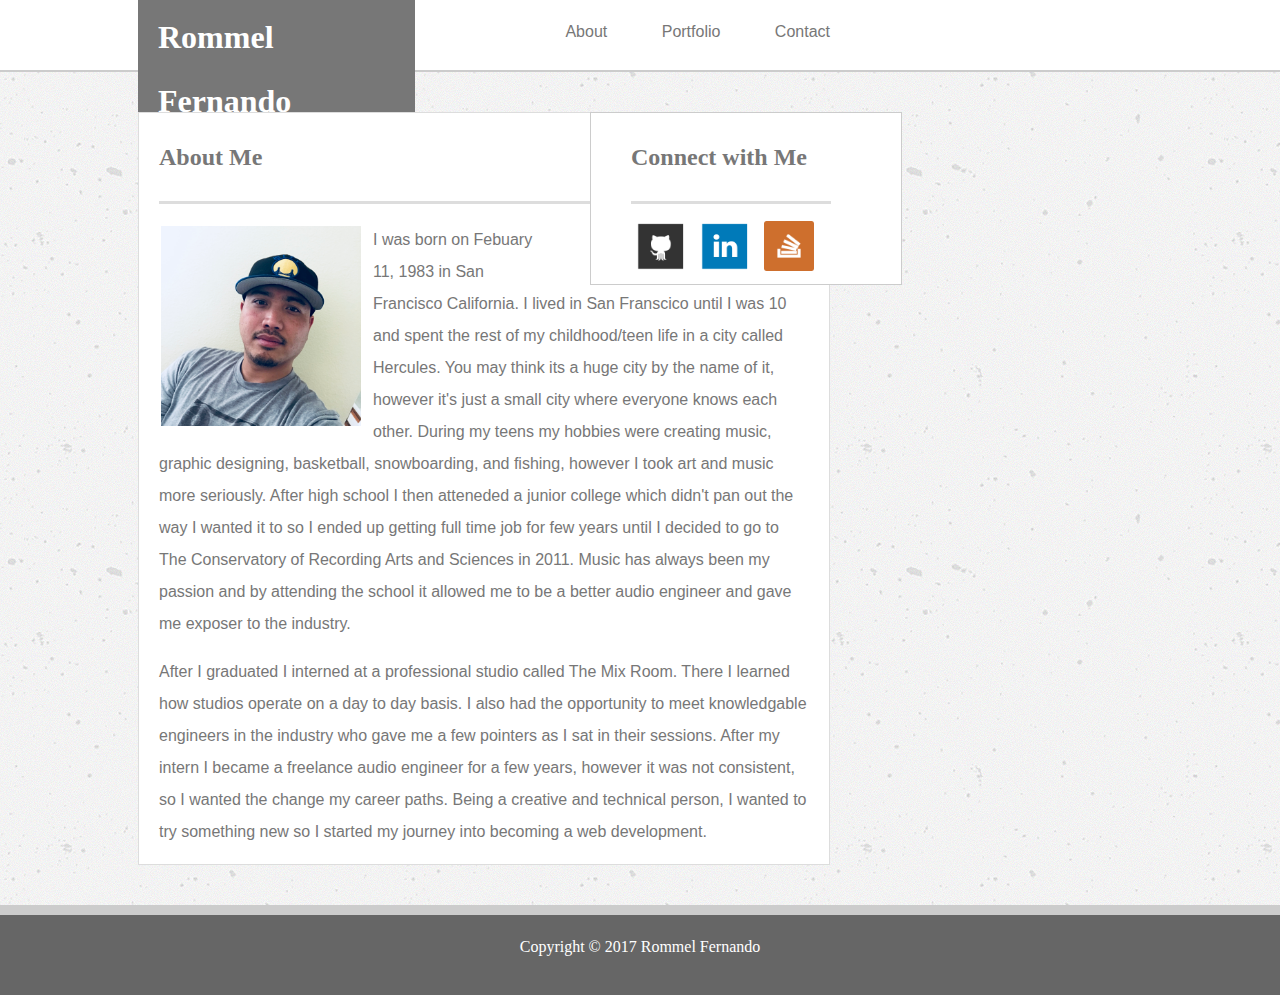
==== index.html @ 4bbf5254 "index HTML complete" ====
<!DOCTYPE html>
<html lang="en-us">
    <head>
        <meta charset="UTF-8">
        <title>Basic Portfolio</title>
        <link rel="stylesheet" type="text/css" href="assets/css/style.css">
    </head>
    <body>
            <div class="nav">
                    <ul>
                        <li><a href="index.html">About</a></li>
                        <li><a href="portfolio.html">Portfolio</a></li>
                        <li><a href="contact.html">Contact</a></li>
                    </ul>
                </div>
        <div class="header">
            <div class="container">
                <div class="logo">
                    <h1>Rommel Fernando</h1>
                
                    
                </div>
            </div>
        </div>

        <div class="container">
            <div class="sidebar">
                <div class="contact">
                    <h2>Connect with Me</h2>
                        <div class="line2">
                            <div class="links">
                            <ul>
                                <li><a href="https://github.com/rjfernando/Basic-Portfolio" target="_blank">
                                    <img src="assets/images/github.png" alt="github" width="50" height="50"></a></li>
                                <li><a href="https://www.linkedin.com/in/rommelfernando/" target="_blank">
                                    <img src="assets/images/linkedin.png" width="50" height="50"></a></li>
                                <li><a href="https://stackoverflow.com/users/8749631/rome-f" target="_blank">
                                    <img src="assets/images/stackoverflow.png" width="50" height="50"></a></li>
                            </ul>
                            </div>
                        </div>
                </div>       
            </div>
        </div>

        <div class="container">
                <div class="aboutme">
                    <h2>About Me</h2>
                
                    <div class="line"></div>
                    
                    <img src="assets/images/romespic.jpg" alt="romes picture" width="200" height="200" class="img">
                
                <div class="mybio">
                
                     
                    <div>
                        <p>I was born on Febuary 11, 1983 in San Francisco California. I lived in San Franscico
                        until I was 10 and spent the rest of my childhood/teen life in a city
                        called Hercules. You may think its a huge city by the name of it, however it's just a small 
                        city where everyone knows each other. During my teens my hobbies were creating music, 
                        graphic designing, basketball, snowboarding, and fishing, however I took art and music more 
                        seriously. After high school I then atteneded a junior college which didn't pan out the way I wanted it to so I ended up getting full time job
                        for few years until I decided to go to The Conservatory of Recording Arts and Sciences
                        in 2011. Music has always been my passion and by attending the school it allowed me to be a better
                        audio engineer and gave me exposer to the industry. </p>
                    </div>
                    <div>
                        <p>After I graduated I interned at a professional studio called The Mix Room. There I learned
                        how studios operate on a day to day basis. I also had the opportunity to meet knowledgable 
                        engineers in the industry who gave me a few pointers as I sat in their sessions. After my intern 
                        I became a freelance audio engineer for a few years, however it was not consistent,
                        so I wanted the change my career paths. Being a creative and technical person, 
                        I wanted to try something new so I started my journey into becoming a web development.</p>    
                     </div>
                    
                </div>
            </div>               
        </div>

        


    <div class="footer">
        <p>Copyright &copy; 2017 Rommel Fernando</p>

    </footer>
    
</body
</html>
---- assets/css/style.css ----
body {
    margin: 0;
    padding: 0;
    line-height: 2;
    font-family: 'Georgia', 'Times New Roman', Times, serif;
    background-image: url("../images/concrete-texture.png")
     
}

.container {
    width: 80%;
    margin: auto;
}

.nav {
    background-color: #ffffff;
    color: #777777;
    font-family: Arial, Helvetica, sans-serif; 
    float: right;
    padding: 0px 0px 0px 0px;
    list-style: none;
    margin-right: 400px;
}

.nav li {
    display: inline-block;
    padding: 0px 0px 0px 0px;
    margin-right: 50px;
}

.nav li a {
    text-decoration: none;
    color: #777777;
}

.header {
    width: 100%;
    height: 70px;
    background: #ffffff;
    color: #777777;
    padding-top: 0px;
    border-bottom: #cccccc 2px solid;

}

h1 {
    margin: 0;
    margin-right: 72%;
    margin-left: 10px;
    padding-right: 5px;
    padding-bottom: 0px;
    padding-top: 5px;
    padding-left: 20px;
    background-color: #777777;
    color: #ffffff

}


.aboutme {
    margin-top: 40px;
    margin-right: 320px  ;
    margin-bottom: 10px;
    margin-left: 10px;
    padding-left: 20px;
    padding-right: 20px;
    width: 650px;
    background: #ffffff;
    border: 1px solid;
    border-color: #dddddd;       

}

.line {
    width: 650px;
    height: 3px;
    background: #dddddd;
    margin-bottom: 20px;
    
}

.img {
    float: left;
    padding: 2px;
    margin-right: 10px;
    margin-bottom: 5px;
}

.mybio {
    font-family: 'Arial', 'Helvetica Neue', Helvetica, sans-serif;
    color: #777777;
    
}
.contact {
    background: #ffffff;
    border: 1px solid;
    border-color: #cccccc;
    float: right;
    width: 270px;
    margin-top: 40px;
    margin-left: 40px;
    margin-right: 250px;
    padding-top: 0px;
    padding-left: 40px;
    padding-bottom: 50px;
    position: relative;
    
}

.line2 {
    width: 200px;
    height: 3px;
    background: #dddddd;
    margin-bottom: 30px;
    margin-top: 0;
}
h2 {
    color: #777777;
}

.links {
    margin-bottom: 20px;
    padding-top: 20px;
}

.links ul {
    margin: 0;
    padding: 0;
    list-style: none;
}

.links li {
    text-align: center;
    display: inline;
    padding: 5px 5px 5px 5px;
}

.footer {
    background-color: #666666;
    text-align: center;
    color: white;
    width: 100%;
    height: 80px;
    border-top: 10px solid;
    border-color: #cccccc;
    margin-top: 40px;
}
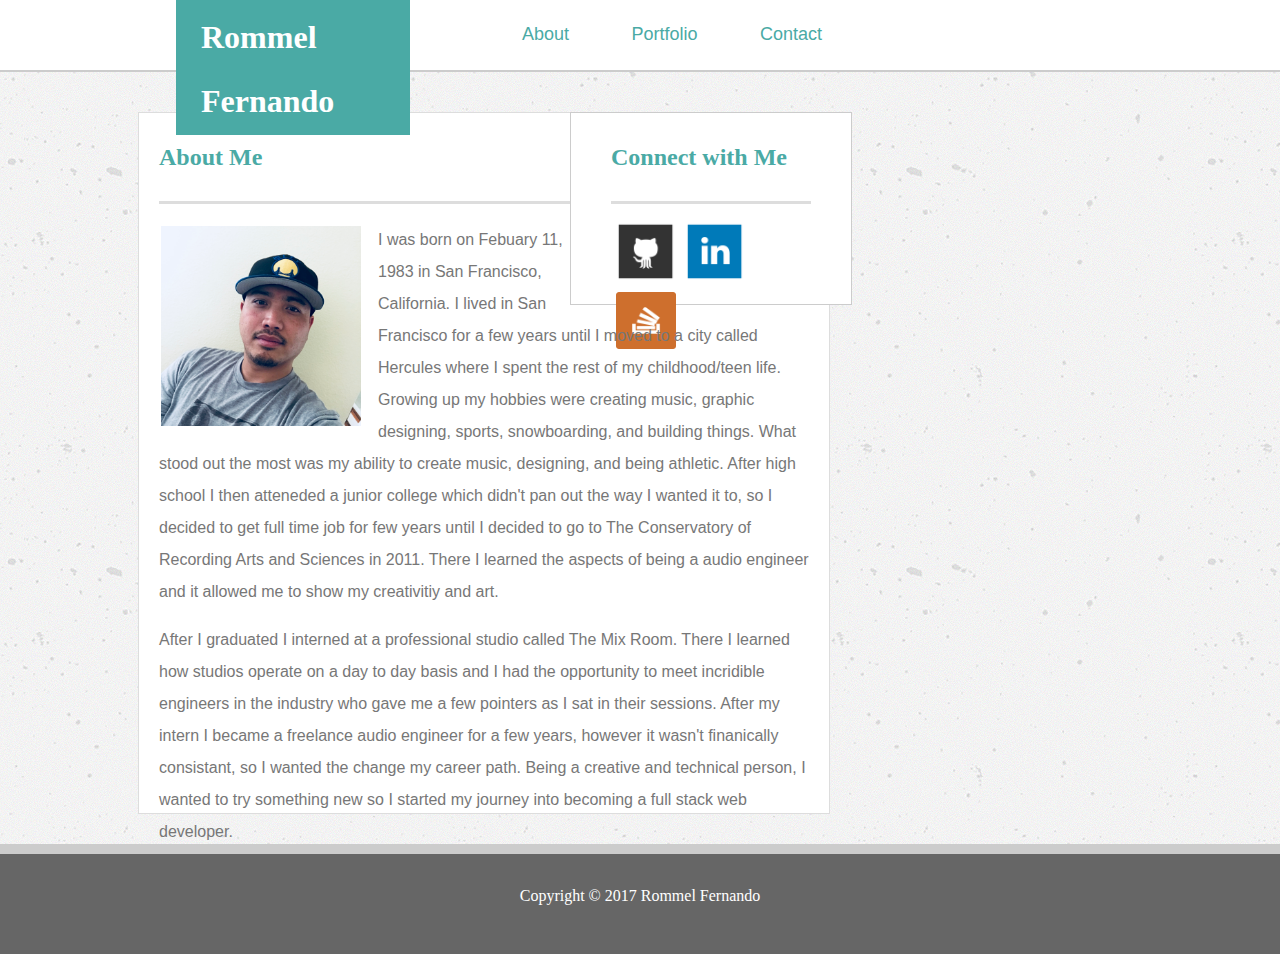
==== commit c7f50bca: "portfolio and contact html files complete" ====
--- a/index.html
+++ b/index.html
@@ -1,45 +1,43 @@
 <!DOCTYPE html>
 <html lang="en-us">
-    <head>
-        <meta charset="UTF-8">
-        <title>Basic Portfolio</title>
-        <link rel="stylesheet" type="text/css" href="assets/css/style.css">
-    </head>
-    <body>
-            <div class="nav">
-                    <ul>
-                        <li><a href="index.html">About</a></li>
-                        <li><a href="portfolio.html">Portfolio</a></li>
-                        <li><a href="contact.html">Contact</a></li>
-                    </ul>
-                </div>
+<head>
+    <meta charset="UTF-8">
+    <title>Basic Portfolio</title>
+    <link rel="stylesheet" type="text/css" href="assets/css/style.css">
+    <meta name="viewport" content="width=device-width, initial-scale=1.0">
+</head>
+<body>
+        
+    <div class="container"></div>    
+        <div class="nav">
+                <ul>
+                    <li><a href="index.html">About</a></li>
+                    <li><a href="portfolio.html">Portfolio</a></li>
+                    <li><a href="contact.html">Contact</a></li>
+                </ul>
+        </div>
+    
         <div class="header">
-            <div class="container">
-                <div class="logo">
-                    <h1>Rommel Fernando</h1>
-                
-                    
-                </div>
-            </div>
+            <h1>Rommel Fernando</h1>
         </div>
-
+        
         <div class="container">
-            <div class="sidebar">
-                <div class="contact">
-                    <h2>Connect with Me</h2>
-                        <div class="line2">
-                            <div class="links">
+             <div class="contact">
+                <h2>Connect with Me</h2>
+                    <div class="line-one">
+                        <div class="links">
                             <ul>
                                 <li><a href="https://github.com/rjfernando/Basic-Portfolio" target="_blank">
-                                    <img src="assets/images/github.png" alt="github" width="50" height="50"></a></li>
+                                    <img src="assets/images/github.png" alt="github" width="60" height="60"></a></li>
                                 <li><a href="https://www.linkedin.com/in/rommelfernando/" target="_blank">
-                                    <img src="assets/images/linkedin.png" width="50" height="50"></a></li>
+                                    <img src="assets/images/linkedin.png" width="60" height="60"></a></li>
                                 <li><a href="https://stackoverflow.com/users/8749631/rome-f" target="_blank">
-                                    <img src="assets/images/stackoverflow.png" width="50" height="50"></a></li>
+                                    <img src="assets/images/stackoverflow.png" width="60" height="57"></a></li>
                             </ul>
                             </div>
                         </div>
-                </div>       
+                    </div>       
+                
             </div>
         </div>
 
@@ -47,7 +45,7 @@
                 <div class="aboutme">
                     <h2>About Me</h2>
                 
-                    <div class="line"></div>
+                    <div class="line-two"></div>
                     
                     <img src="assets/images/romespic.jpg" alt="romes picture" width="200" height="200" class="img">
                 
@@ -55,32 +53,26 @@
                 
                      
                     <div>
-                        <p>I was born on Febuary 11, 1983 in San Francisco California. I lived in San Franscico
-                        until I was 10 and spent the rest of my childhood/teen life in a city
-                        called Hercules. You may think its a huge city by the name of it, however it's just a small 
-                        city where everyone knows each other. During my teens my hobbies were creating music, 
-                        graphic designing, basketball, snowboarding, and fishing, however I took art and music more 
-                        seriously. After high school I then atteneded a junior college which didn't pan out the way I wanted it to so I ended up getting full time job
-                        for few years until I decided to go to The Conservatory of Recording Arts and Sciences
-                        in 2011. Music has always been my passion and by attending the school it allowed me to be a better
-                        audio engineer and gave me exposer to the industry. </p>
+                        <p>I was born on Febuary 11, 1983 in San Francisco, California. I lived in San Francisco
+                        for a few years until I moved to a city called Hercules where I spent the rest of my 
+                        childhood/teen life. Growing up my hobbies were creating music, graphic designing, sports, snowboarding, and building things.
+                        What stood out the most was my ability to create music, designing, and being athletic. 
+                        After high school I then atteneded a junior college which didn't pan out the way I wanted it to,
+                        so I decided to get full time job for few years until I decided to go to The Conservatory of Recording Arts and Sciences
+                        in 2011. There I learned the aspects of being a audio engineer and it allowed me to show my creativitiy and art. </p>
                     </div>
                     <div>
                         <p>After I graduated I interned at a professional studio called The Mix Room. There I learned
-                        how studios operate on a day to day basis. I also had the opportunity to meet knowledgable 
+                        how studios operate on a day to day basis and I had the opportunity to meet incridible 
                         engineers in the industry who gave me a few pointers as I sat in their sessions. After my intern 
-                        I became a freelance audio engineer for a few years, however it was not consistent,
-                        so I wanted the change my career paths. Being a creative and technical person, 
-                        I wanted to try something new so I started my journey into becoming a web development.</p>    
+                        I became a freelance audio engineer for a few years, however it wasn't finanically consistant,
+                        so I wanted the change my career path. Being a creative and technical person, 
+                        I wanted to try something new so I started my journey into becoming a full stack web developer.</p>    
                      </div>
                     
                 </div>
             </div>               
         </div>
-
-        
-
-
     <div class="footer">
         <p>Copyright &copy; 2017 Rommel Fernando</p>
 
--- a/assets/css/style.css
+++ b/assets/css/style.css
@@ -1,36 +1,42 @@
+
 body {
     margin: 0;
     padding: 0;
+    overflow: hidden;
     line-height: 2;
     font-family: 'Georgia', 'Times New Roman', Times, serif;
     background-image: url("../images/concrete-texture.png")
-     
+    
 }
 
 .container {
     width: 80%;
     margin: auto;
+
 }
 
 .nav {
     background-color: #ffffff;
-    color: #777777;
+    color: #4aaaa5;
     font-family: Arial, Helvetica, sans-serif; 
     float: right;
-    padding: 0px 0px 0px 0px;
+    padding: 0px;
     list-style: none;
     margin-right: 400px;
+
 }
 
 .nav li {
+    font-size: 18px;
     display: inline-block;
     padding: 0px 0px 0px 0px;
-    margin-right: 50px;
+    margin-right: 58px;
 }
 
 .nav li a {
     text-decoration: none;
-    color: #777777;
+    color: #4aaaa5;
+
 }
 
 .header {
@@ -44,14 +50,15 @@
 }
 
 h1 {
+    position: relative;
     margin: 0;
-    margin-right: 72%;
-    margin-left: 10px;
-    padding-right: 5px;
-    padding-bottom: 0px;
+    margin-right: 68%;
+    margin-left: 176px;
+    padding-right: 10px;
+    padding-bottom: 2px;
     padding-top: 5px;
-    padding-left: 20px;
-    background-color: #777777;
+    padding-left: 25px;
+    background-color: #4aaaa5;
     color: #ffffff
 
 }
@@ -60,30 +67,30 @@
 .aboutme {
     margin-top: 40px;
     margin-right: 320px  ;
-    margin-bottom: 10px;
     margin-left: 10px;
     padding-left: 20px;
     padding-right: 20px;
     width: 650px;
+    height: 700px;
     background: #ffffff;
     border: 1px solid;
     border-color: #dddddd;       
 
 }
 
-.line {
+.line-two {
     width: 650px;
     height: 3px;
     background: #dddddd;
     margin-bottom: 20px;
-    
+
 }
 
 .img {
     float: left;
     padding: 2px;
-    margin-right: 10px;
-    margin-bottom: 5px;
+    margin-right: 15px;
+    margin-bottom: 10px;
 }
 
 .mybio {
@@ -91,31 +98,36 @@
     color: #777777;
     
 }
+
+
 .contact {
-    background: #ffffff;
-    border: 1px solid;
-    border-color: #cccccc;
     float: right;
-    width: 270px;
-    margin-top: 40px;
-    margin-left: 40px;
-    margin-right: 250px;
+    background: #ffffff;
+    border: 1px solid;
+    border-color: #cccccc;
+    width: 270;
+    margin-top: 40px;
+    margin-left: 0px;
+    margin-right: 300px;
     padding-top: 0px;
     padding-left: 40px;
-    padding-bottom: 50px;
-    position: relative;
-    
-}
-
-.line2 {
+    padding-right: 40px;
+    padding-bottom: 70px;
+    clear: left;
+    
+    
+}
+
+.line-one {
     width: 200px;
     height: 3px;
     background: #dddddd;
     margin-bottom: 30px;
     margin-top: 0;
 }
+
 h2 {
-    color: #777777;
+    color: #4aaaa5;
 }
 
 .links {
@@ -132,7 +144,7 @@
 .links li {
     text-align: center;
     display: inline;
-    padding: 5px 5px 5px 5px;
+    padding: 5px 0px 5px 5px;
 }
 
 .footer {
@@ -143,6 +155,138 @@
     height: 80px;
     border-top: 10px solid;
     border-color: #cccccc;
-    margin-top: 40px;
-}
-
+    margin-top: 30px;
+    padding-bottom: 10px;
+    padding-top: 10px;
+    clear: both;
+}
+
+a:focus {
+    background-color: lightgrey;
+    color: #ffffff;
+    
+
+}
+
+.main-section {
+    width: 650px;
+    background: #ffffff;
+    border: 1px solid;
+    border-color: #cccccc;
+    margin-top: 40px;
+    margin-bottom: 10px;
+    height: 710px;
+    padding-left: 30px;
+    padding-right: 30px;
+    padding-bottom: 10px
+
+   
+}
+
+.box-one {
+    margin: 0 auto;
+    padding: 30px 30px 10px 10px;
+    float: left;
+    
+
+}
+
+.box-two {
+    margin: 0 auto;
+    padding: 30px 0px 10px 20px;
+    float: left;
+
+}
+
+.box-three {
+    margin: 0 auto;
+    padding: 10px 30px 10px 10px;
+    float: left;
+
+}
+
+.box-four {
+    margin: 0 auto;
+    padding: 10px 0px 10px 20px;
+    float: left;
+}
+
+.box-five {
+    margin: 0 auto;
+    padding: 10px 30px 10px 10px;
+    float: left;
+}
+
+.text-wrap {
+    width: 100%;
+    position: relative;
+    margin-top: -30%;
+    background: #4aaaa5;
+    
+}
+
+.text-wrap h3 {
+    text-align: center;
+    color: #ffffff;
+    padding: 5px;
+}
+
+.contact-form {
+    width: 650px;
+    background: #ffffff;
+    border: 1px solid;
+    border-color: #cccccc;
+    margin-top: 40px;
+    margin-bottom: 40px;
+    height: 660px;
+    padding-left: 30px;
+    padding-right: 30px;
+    padding-bottom: 30px
+    
+      
+}
+
+.form {
+    color: #777777; 
+    font-size: 18px;
+    padding-right: 20px;
+}
+
+input, textarea {
+    padding: 10px;
+    border: 1px solid #cccccc;
+    width: 100%;
+    color: #777777;
+
+} 
+
+textarea {
+    width: 630px;
+    height: 250px;
+
+}
+
+input[type="submit"] {
+    width: 80px;
+    padding: 10px 5px 10px 5px;
+    background: #777777;
+    color: white;
+    font-size: 16px;
+    font-family: Arial, Helvetica, sans-serif
+
+    
+   
+}
+
+.footer-three {
+    background-color: #666666;
+    text-align: center;
+    color: white;
+    width: 100%;
+    height: 80px;
+    border-top: 10px solid;
+    border-color: #cccccc;
+    margin-top: 30px;
+
+}
+
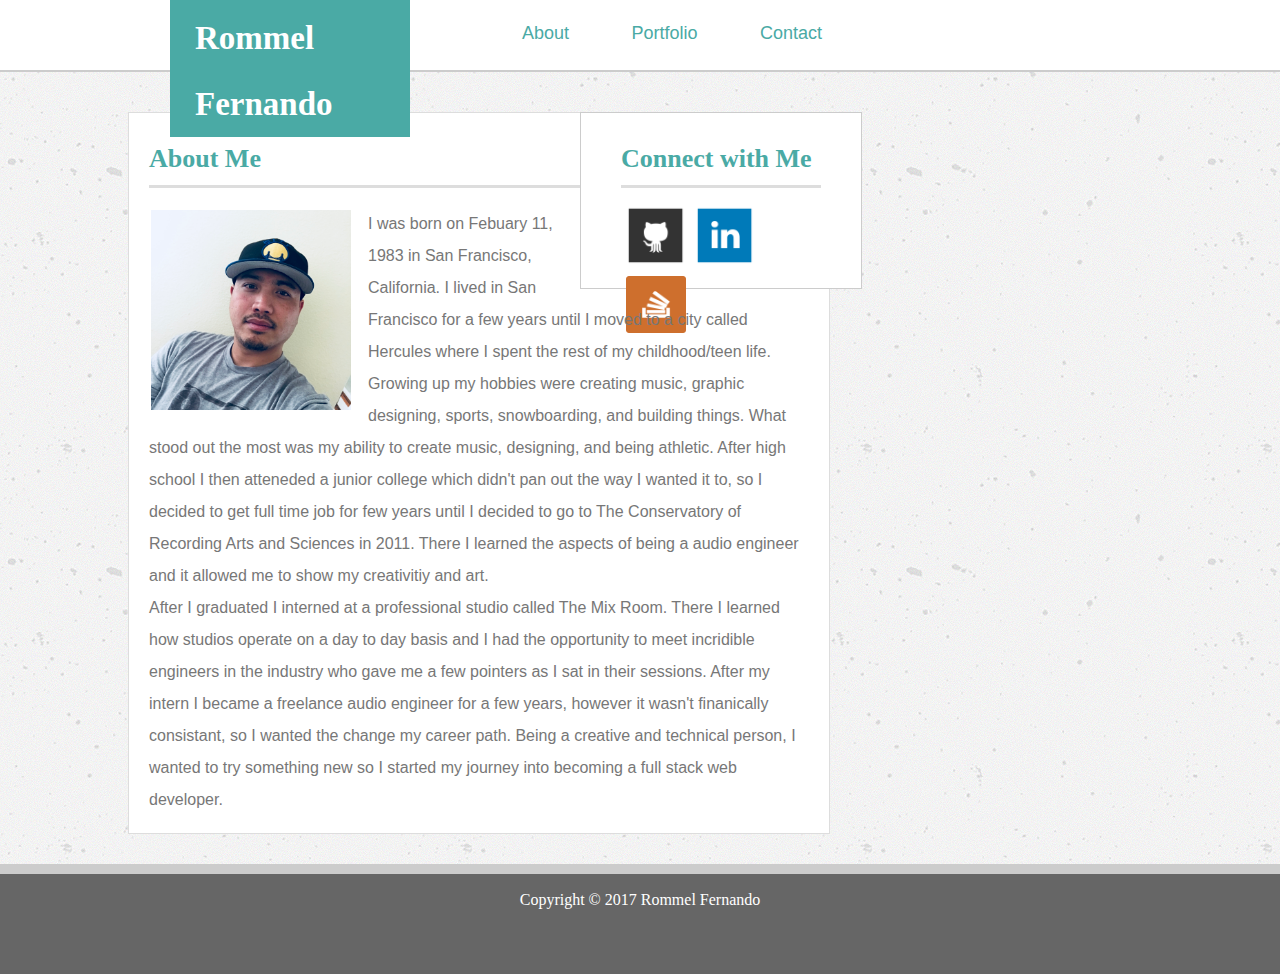
==== commit 562fb792: "added reset file with adjustments" ====
--- a/index.html
+++ b/index.html
@@ -3,11 +3,12 @@
 <head>
     <meta charset="UTF-8">
     <title>Basic Portfolio</title>
+    <link rel="stylesheet" type="text/css" href="assets/css/reset.css">
     <link rel="stylesheet" type="text/css" href="assets/css/style.css">
     <meta name="viewport" content="width=device-width, initial-scale=1.0">
 </head>
 <body>
-        
+                            <!-----------------Navbar------------------>
     <div class="container"></div>    
         <div class="nav">
                 <ul>
@@ -20,7 +21,7 @@
         <div class="header">
             <h1>Rommel Fernando</h1>
         </div>
-        
+                     <!----------------Contact Information-------------->
         <div class="container">
              <div class="contact">
                 <h2>Connect with Me</h2>
@@ -40,7 +41,7 @@
                 
             </div>
         </div>
-
+                        <!---------------------About me---------------->
         <div class="container">
                 <div class="aboutme">
                     <h2>About Me</h2>
@@ -73,11 +74,11 @@
                 </div>
             </div>               
         </div>
+                    <!--------------------footer------------------>
     <div class="footer">
         <p>Copyright &copy; 2017 Rommel Fernando</p>
-
     </footer>
     
-</body
+</body>     
 </html>
 
--- a/assets/css/style.css
+++ b/assets/css/style.css
@@ -2,11 +2,10 @@
 body {
     margin: 0;
     padding: 0;
-    overflow: hidden;
     line-height: 2;
     font-family: 'Georgia', 'Times New Roman', Times, serif;
     background-image: url("../images/concrete-texture.png")
-    
+
 }
 
 .container {
@@ -20,7 +19,7 @@
     color: #4aaaa5;
     font-family: Arial, Helvetica, sans-serif; 
     float: right;
-    padding: 0px;
+    padding-top: 15px;
     list-style: none;
     margin-right: 400px;
 
@@ -53,11 +52,12 @@
     position: relative;
     margin: 0;
     margin-right: 68%;
-    margin-left: 176px;
+    margin-left: 170px;
     padding-right: 10px;
-    padding-bottom: 2px;
     padding-top: 5px;
     padding-left: 25px;
+    font-size: 33px;
+    font-weight: bold;
     background-color: #4aaaa5;
     color: #ffffff
 
@@ -65,13 +65,13 @@
 
 
 .aboutme {
-    margin-top: 40px;
-    margin-right: 320px  ;
-    margin-left: 10px;
+    width: 650px;
+    height: 700px;
+    margin-top: 40px;
+    margin-right: 300px  ;
+    padding-top: 20px;
     padding-left: 20px;
-    padding-right: 20px;
-    width: 650px;
-    height: 700px;
+    padding-right: 30px;
     background: #ffffff;
     border: 1px solid;
     border-color: #dddddd;       
@@ -108,8 +108,8 @@
     width: 270;
     margin-top: 40px;
     margin-left: 0px;
-    margin-right: 300px;
-    padding-top: 0px;
+    margin-right: 290px;
+    padding-top: 20px;
     padding-left: 40px;
     padding-right: 40px;
     padding-bottom: 70px;
@@ -127,6 +127,8 @@
 }
 
 h2 {
+    font-size: 26px;
+    font-weight: bold;
     color: #4aaaa5;
 }
 
@@ -170,14 +172,15 @@
 
 .main-section {
     width: 650px;
+    height: 690px;
     background: #ffffff;
     border: 1px solid;
     border-color: #cccccc;
     margin-top: 40px;
     margin-bottom: 10px;
-    height: 710px;
+    padding-top: 20px;
     padding-left: 30px;
-    padding-right: 30px;
+    padding-right: 20px;
     padding-bottom: 10px
 
    
@@ -185,35 +188,33 @@
 
 .box-one {
     margin: 0 auto;
-    padding: 30px 30px 10px 10px;
-    float: left;
-    
-
+    padding: 30px 30px 30px 10px;
+    float: left;
 }
 
 .box-two {
     margin: 0 auto;
+    padding: 30px 0px 30px 20px;
+    float: left;
+
+}
+
+.box-three {
+    margin: 0 auto;
+    padding: 30px 30px 30px 10px;
+    float: left;
+
+}
+
+.box-four {
+    margin: 0 auto;
     padding: 30px 0px 10px 20px;
     float: left;
-
-}
-
-.box-three {
-    margin: 0 auto;
-    padding: 10px 30px 10px 10px;
-    float: left;
-
-}
-
-.box-four {
-    margin: 0 auto;
-    padding: 10px 0px 10px 20px;
-    float: left;
 }
 
 .box-five {
     margin: 0 auto;
-    padding: 10px 30px 10px 10px;
+    padding: 30px 30px 80px 10px;
     float: left;
 }
 
@@ -239,9 +240,10 @@
     margin-top: 40px;
     margin-bottom: 40px;
     height: 660px;
+    padding-top: 20px;
     padding-left: 30px;
-    padding-right: 30px;
-    padding-bottom: 30px
+    padding-right: 20px;
+    padding-bottom: 20px
     
       
 }
@@ -262,20 +264,18 @@
 
 textarea {
     width: 630px;
-    height: 250px;
+    height: 300px;
 
 }
 
 input[type="submit"] {
     width: 80px;
     padding: 10px 5px 10px 5px;
+    margin-top: 15px;
     background: #777777;
     color: white;
     font-size: 16px;
-    font-family: Arial, Helvetica, sans-serif
-
-    
-   
+    font-family: Arial, Helvetica, sans-serif;  
 }
 
 .footer-three {
